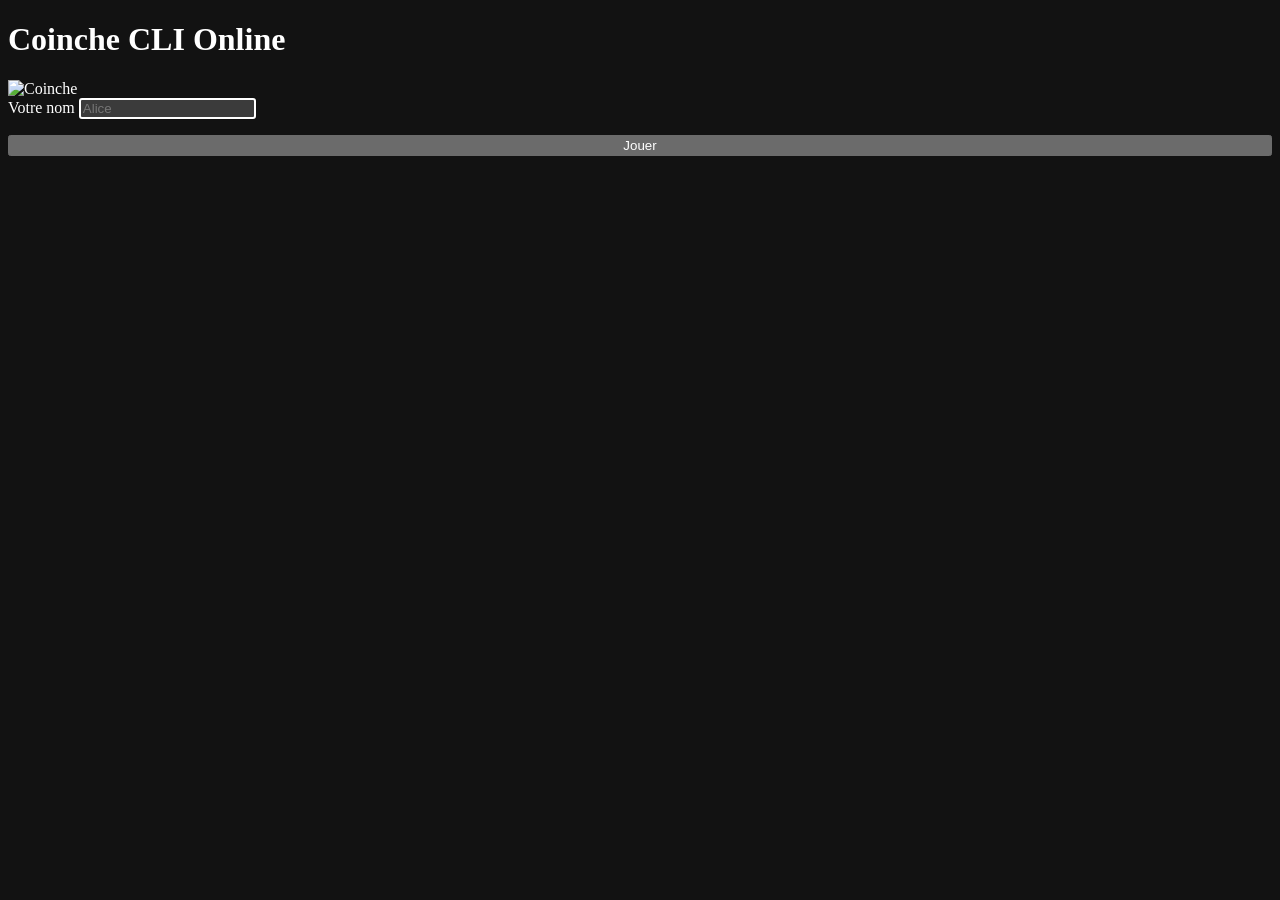
==== coinche/meta/static/landing.html @ 558c7cbf "feat: update titles and comments to reflect "Coinche CLI Online" branding" ====
<!doctype html>
<html lang="fr">
  <head>
    <meta charset="utf-8" />
    <meta name="viewport" content="width=device-width, initial-scale=1, viewport-fit=cover" />
    <meta name="color-scheme" content="dark" />
    <title>Coinche CLI Online</title>
    <link rel="stylesheet" href="/styles.css" />
  </head>
  <body>
    <div class="lobby">
      <div class="lobby__card" id="landing-card" hidden>
        <h1 class="lobby__title">Coinche CLI Online</h1>
        <img src="coinche-cli.png" alt="Coinche" class="lobby__logo" />
        <form id="landing-form" class="lobby__field" action="/new" method="get" autocomplete="off">
          <label for="name">Votre nom</label>
          <input id="name" name="name" type="text" maxlength="24" required placeholder="Alice" />
          <button class="rematch-btn" style="width:100%;margin-top:1rem" type="submit">Jouer</button>
        </form>
      </div>
      <div class="lobby__card" id="resume-card" hidden>
        <span class="lobby__spinner" aria-hidden="true"></span>
        <p style="margin-top:1rem">Reprise de votre partie…</p>
      </div>
    </div>
    <script>
      // Session recovery: the SPA stores its méta-session id in localStorage.
      // On the landing page we probe whether that session is still live and, if
      // so, jump straight back into it — so a refresh or an accidental tab
      // close returns the player to their seat instead of spawning a new,
      // orphaned session. A stale/expired id falls back to the name form.
      (function () {
        var KEY = "coinche.metaSessionId";
        var PENDING_JOIN_KEY = "coinche.pendingJoin";
        var table = new URLSearchParams(window.location.search).get("table");
        var seat = new URLSearchParams(window.location.search).get("seat");
        var spectate = new URLSearchParams(window.location.search).get("spectate") === "true";
        if (!/^[A-Za-z0-9]{4,20}$/.test(table || "")) table = null;
        if (!/^[NESW]$/.test(seat || "")) seat = null;
        if (table) {
          try {
            window.localStorage.setItem(
              PENDING_JOIN_KEY,
              JSON.stringify({ tableKey: table, preferredSeat: seat, spectate: spectate })
            );
          } catch (e) {
            /* localStorage unavailable (private mode) — URL parameters remain the fallback */
          }
        }
        // Last name typed here, so a fresh landing (dead/expired session, or a
        // player who explicitly went back home) pre-fills instead of showing an
        // empty field. Kept separate from the session id: it survives even when
        // the session doesn't.
        var NAME_KEY = "coinche.lastName";
        var landing = document.getElementById("landing-card");
        var resume = document.getElementById("resume-card");
        // Persist the chosen name on submit so the next landing pre-fills it.
        var form = document.getElementById("landing-form");
        if (form && table) {
          var tableInput = document.createElement("input");
          tableInput.type = "hidden";
          tableInput.name = "table";
          tableInput.value = table;
          form.appendChild(tableInput);
        }
        if (form && seat) {
          var seatInput = document.createElement("input");
          seatInput.type = "hidden";
          seatInput.name = "seat";
          seatInput.value = seat;
          form.appendChild(seatInput);
        }
        if (form && spectate) {
          var spectateInput = document.createElement("input");
          spectateInput.type = "hidden";
          spectateInput.name = "spectate";
          spectateInput.value = "true";
          form.appendChild(spectateInput);
        }
        if (form) {
          form.addEventListener("submit", function () {
            try {
              var input = document.getElementById("name");
              var value = input && input.value.trim();
              if (value) window.localStorage.setItem(NAME_KEY, value);
            } catch (e) {
              /* localStorage unavailable (private mode) — just don't persist */
            }
          });
        }
        function showForm() {
          resume.hidden = true;
          landing.hidden = false;
          var input = document.getElementById("name");
          if (input) {
            try {
              var last = window.localStorage.getItem(NAME_KEY);
              if (last && !input.value) input.value = last;
            } catch (e) {
              /* localStorage unavailable (private mode) — start empty */
            }
            input.focus();
            input.select();
          }
        }
        var id = null;
        try {
          id = window.localStorage.getItem(KEY);
        } catch (e) {
          /* localStorage unavailable (private mode) — just show the form */
        }
        if (!id) {
          showForm();
          return;
        }
        resume.hidden = false;
        fetch("/api/session?id=" + encodeURIComponent(id))
          .then(function (r) {
            return r.ok ? r.json() : { alive: false };
          })
          .then(function (data) {
            if (data && data.alive) {
              window.location.replace("/s/" + encodeURIComponent(id));
            } else {
              try {
                window.localStorage.removeItem(KEY);
              } catch (e) {
                /* ignore */
              }
              showForm();
            }
          })
          .catch(showForm);
      })();
    </script>
  </body>
</html>
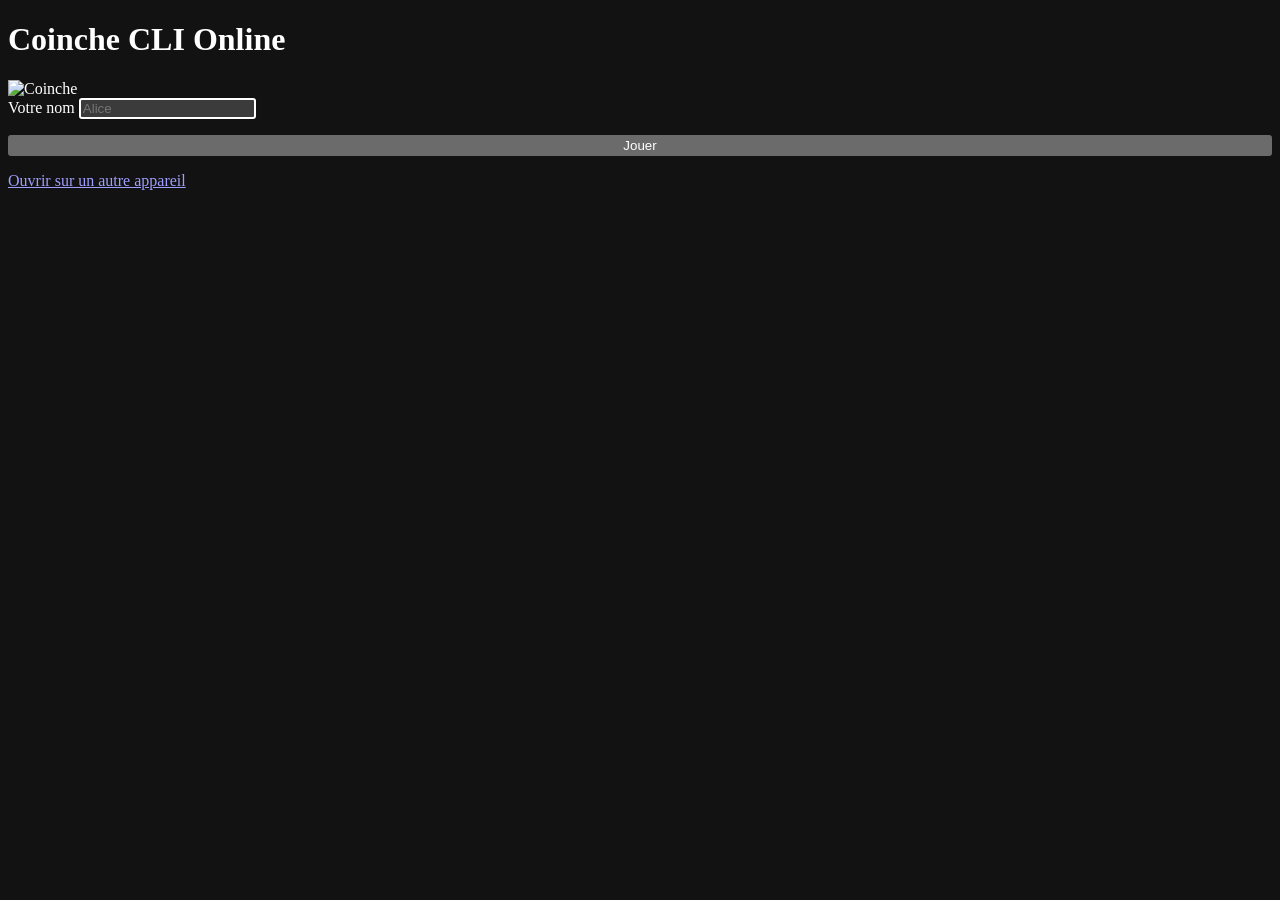
==== commit cd5ef9d0: "feat: implement pairing link feature for browser access without basic auth" ====
--- a/coinche/meta/static/landing.html
+++ b/coinche/meta/static/landing.html
@@ -17,6 +17,7 @@
           <input id="name" name="name" type="text" maxlength="24" required placeholder="Alice" />
           <button class="rematch-btn" style="width:100%;margin-top:1rem" type="submit">Jouer</button>
         </form>
+        <p><a href="/pair">Ouvrir sur un autre appareil</a></p>
       </div>
       <div class="lobby__card" id="resume-card" hidden>
         <span class="lobby__spinner" aria-hidden="true"></span>
@@ -103,6 +104,25 @@
             input.select();
           }
         }
+        function startNewSession(name) {
+          var url = "/new?name=" + encodeURIComponent(name);
+          if (table) url += "&table=" + encodeURIComponent(table);
+          if (seat) url += "&seat=" + encodeURIComponent(seat);
+          if (spectate) url += "&spectate=true";
+          window.location.replace(url);
+        }
+        function resumeOrStartNewSession() {
+          try {
+            var last = window.localStorage.getItem(NAME_KEY);
+            if (last && last.trim()) {
+              startNewSession(last.trim());
+              return;
+            }
+          } catch (e) {
+            /* localStorage unavailable (private mode) — show the form */
+          }
+          showForm();
+        }
         var id = null;
         try {
           id = window.localStorage.getItem(KEY);
@@ -110,7 +130,7 @@
           /* localStorage unavailable (private mode) — just show the form */
         }
         if (!id) {
-          showForm();
+          resumeOrStartNewSession();
           return;
         }
         resume.hidden = false;
@@ -127,10 +147,10 @@
               } catch (e) {
                 /* ignore */
               }
-              showForm();
+              resumeOrStartNewSession();
             }
           })
-          .catch(showForm);
+          .catch(resumeOrStartNewSession);
       })();
     </script>
   </body>
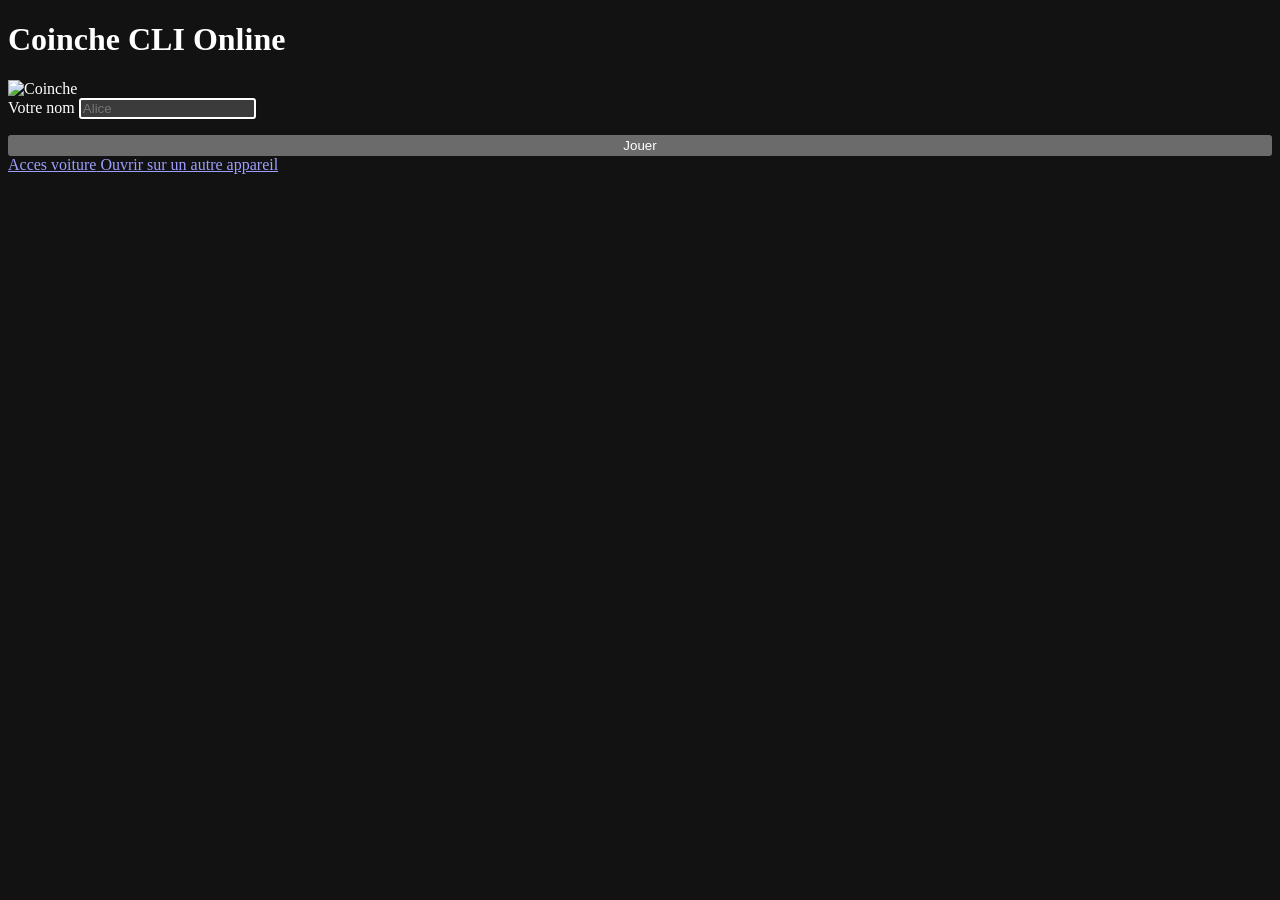
==== commit 21c581fa: "feat: update pairing code length to 6 and enhance landing page pairing link styling" ====
--- a/coinche/meta/static/landing.html
+++ b/coinche/meta/static/landing.html
@@ -17,7 +17,10 @@
           <input id="name" name="name" type="text" maxlength="24" required placeholder="Alice" />
           <button class="rematch-btn" style="width:100%;margin-top:1rem" type="submit">Jouer</button>
         </form>
-        <p><a href="/pair">Ouvrir sur un autre appareil</a></p>
+        <a class="pairing-badge pairing-badge--landing" href="/pair">
+          <span class="pairing-badge__label">Acces voiture</span>
+          <span class="pairing-badge__hint">Ouvrir sur un autre appareil</span>
+        </a>
       </div>
       <div class="lobby__card" id="resume-card" hidden>
         <span class="lobby__spinner" aria-hidden="true"></span>
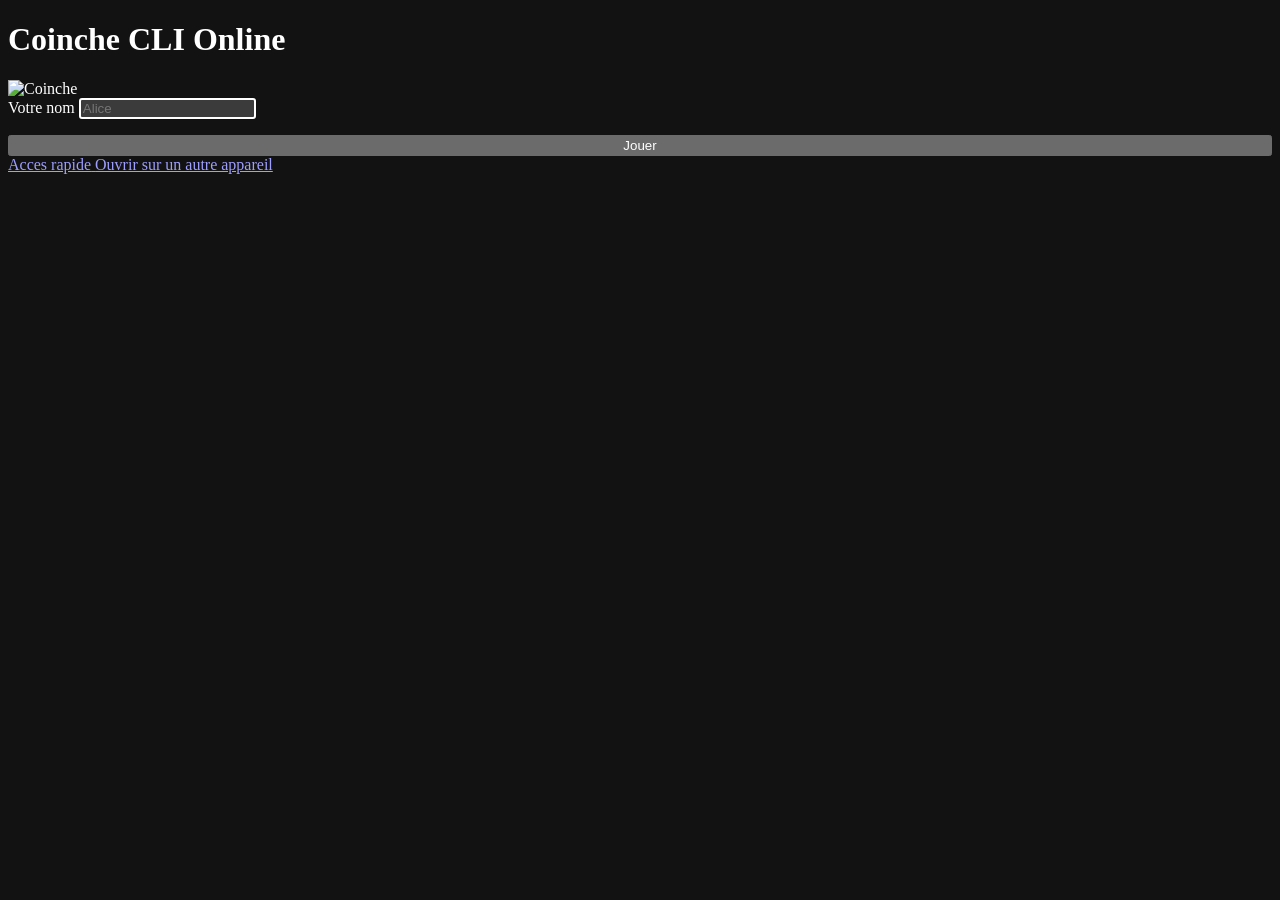
==== commit c1e4eac4: "feat: update pairing link text from "Acces voiture" to "Acces rapide" for consistency" ====
--- a/coinche/meta/static/landing.html
+++ b/coinche/meta/static/landing.html
@@ -18,7 +18,7 @@
           <button class="rematch-btn" style="width:100%;margin-top:1rem" type="submit">Jouer</button>
         </form>
         <a class="pairing-badge pairing-badge--landing" href="/pair">
-          <span class="pairing-badge__label">Acces voiture</span>
+          <span class="pairing-badge__label">Acces rapide</span>
           <span class="pairing-badge__hint">Ouvrir sur un autre appareil</span>
         </a>
       </div>
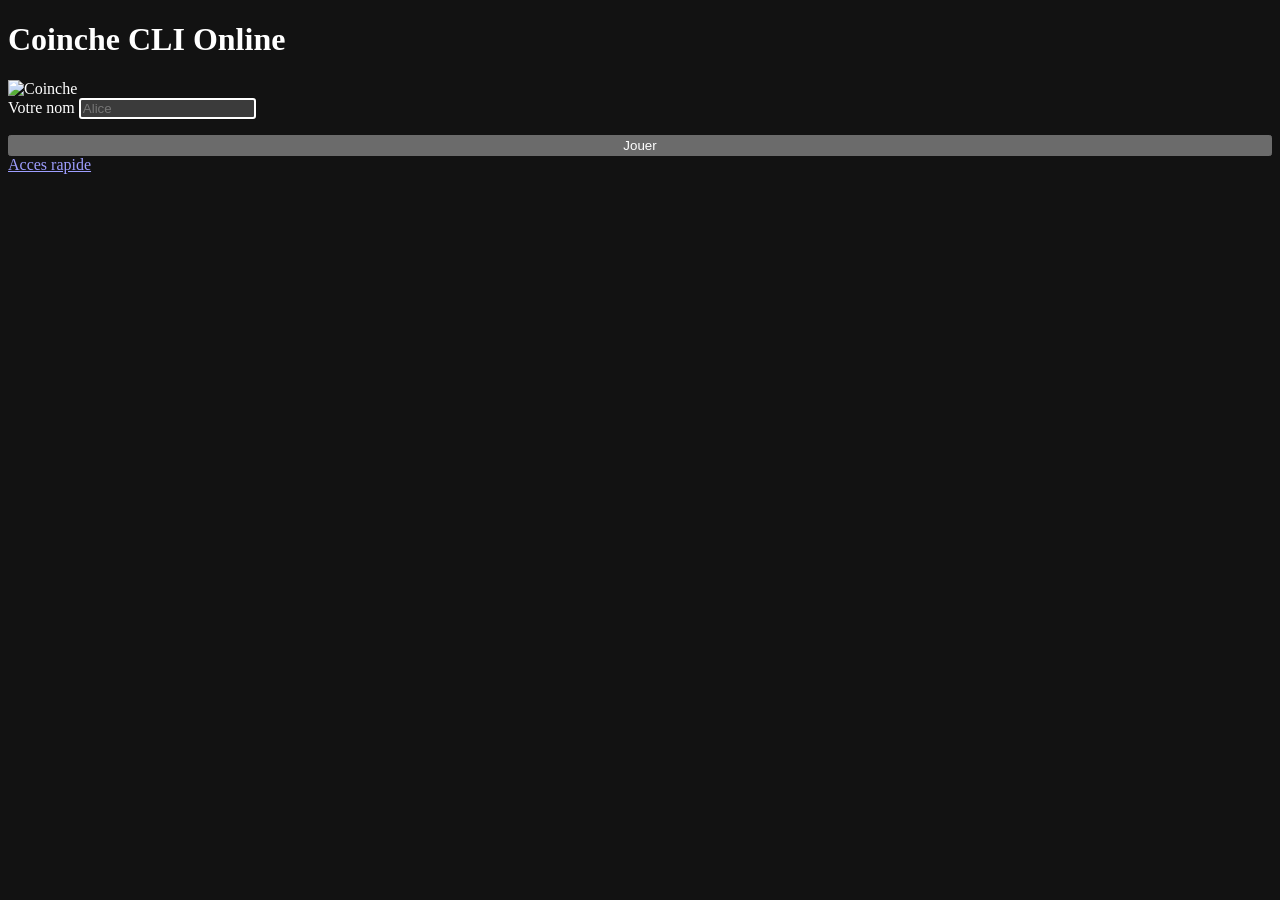
==== commit bc53ec4e: "feat: enhance landing page authentication flow and update related tests" ====
--- a/coinche/meta/static/landing.html
+++ b/coinche/meta/static/landing.html
@@ -19,7 +19,6 @@
         </form>
         <a class="pairing-badge pairing-badge--landing" href="/pair">
           <span class="pairing-badge__label">Acces rapide</span>
-          <span class="pairing-badge__hint">Ouvrir sur un autre appareil</span>
         </a>
       </div>
       <div class="lobby__card" id="resume-card" hidden>
